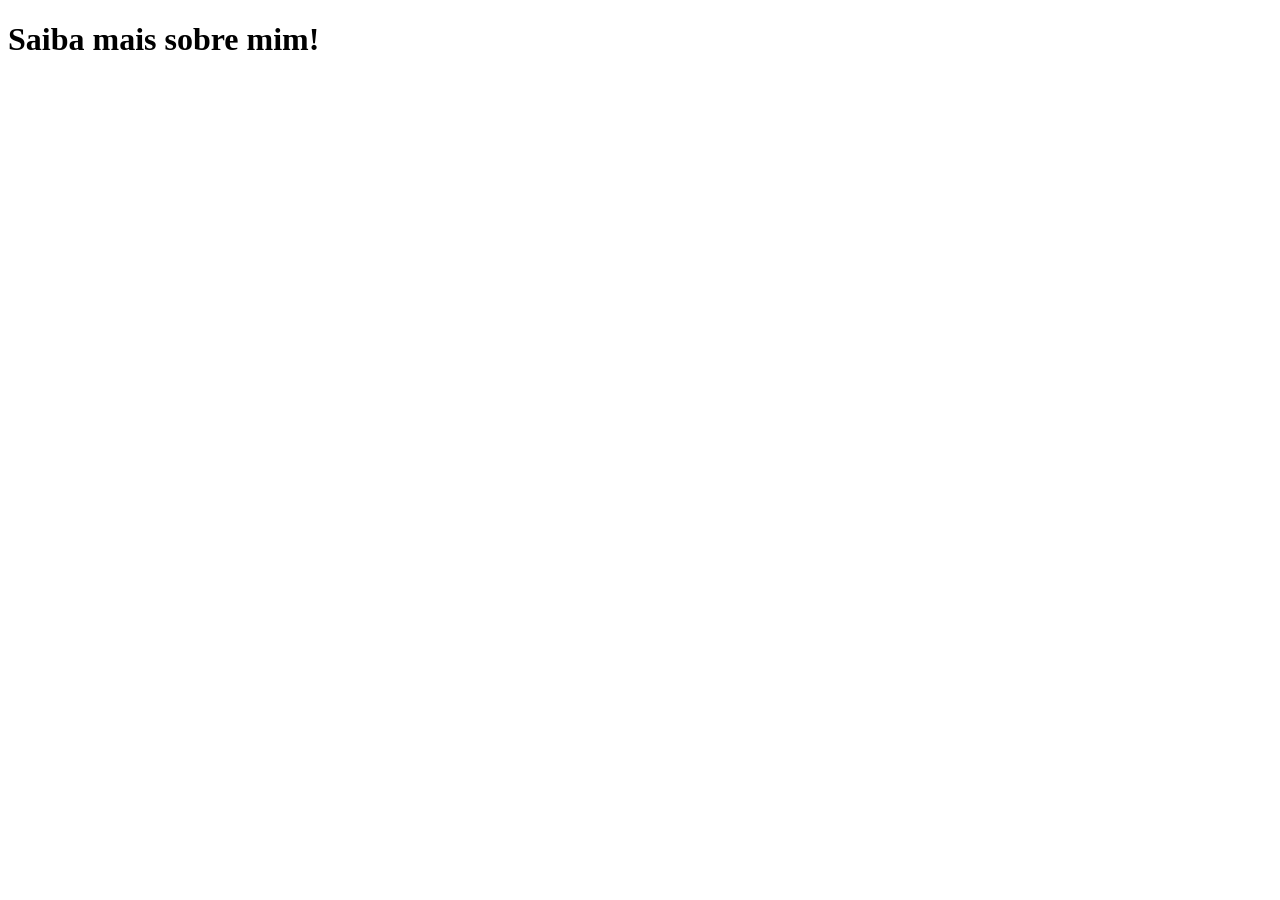
==== saiba-mais.html @ af2733d8 "" ====
<!DOCTYPE html>
<html lang="en">
<head>
    <meta charset="UTF-8">
    <meta http-equiv="X-UA-Compatible" content="IE=edge">
    <meta name="viewport" content="width=, initial-scale=1.0">
    <title>Saiba mais</title>
</head>
<body>
    <h1>Saiba mais sobre mim!</h1>
</body>
</html>
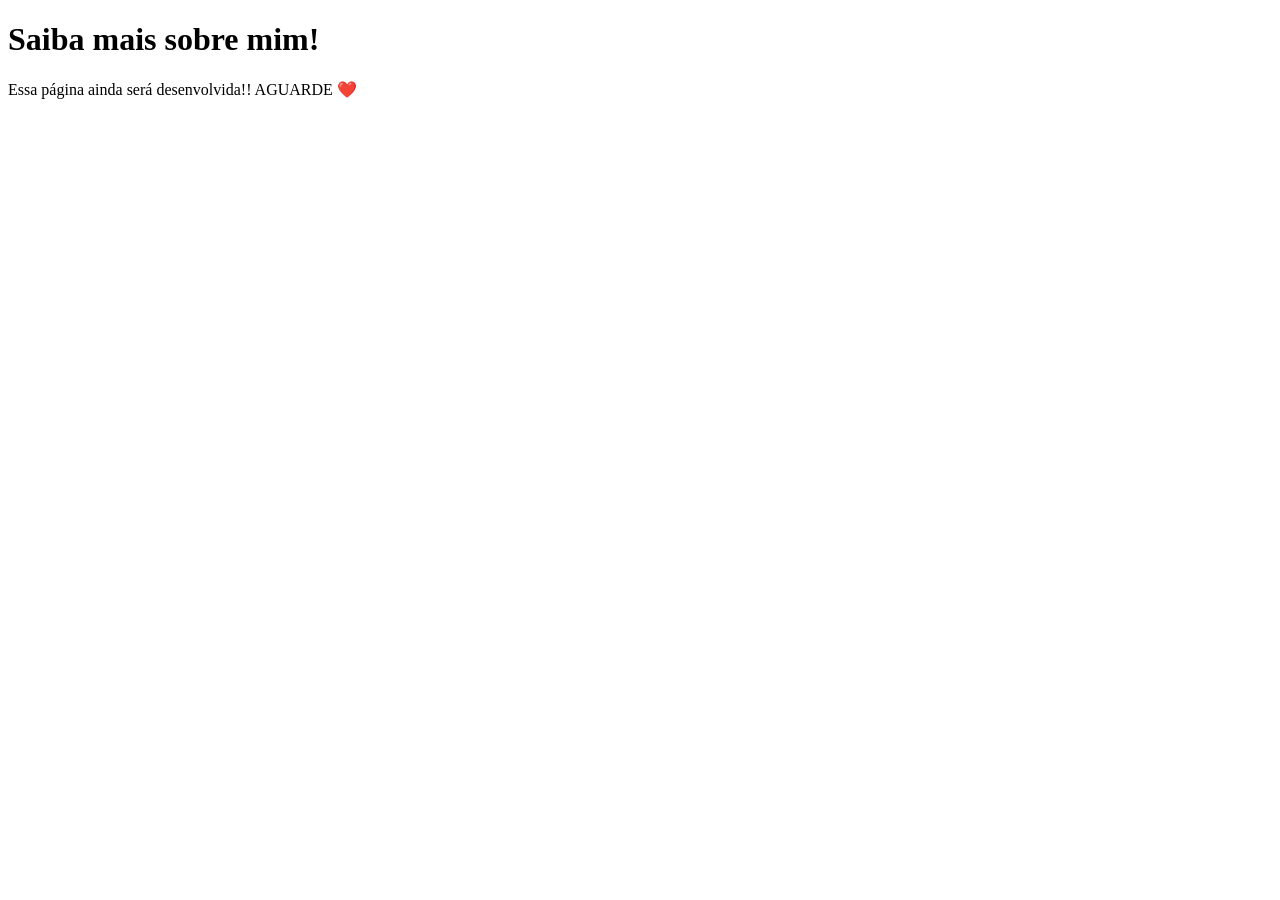
==== commit 2ea5cbd7: "" ====
--- a/saiba-mais.html
+++ b/saiba-mais.html
@@ -8,5 +8,6 @@
 </head>
 <body>
     <h1>Saiba mais sobre mim!</h1>
+    <p>Essa página ainda será desenvolvida!! AGUARDE ❤️</p>
 </body>
 </html>
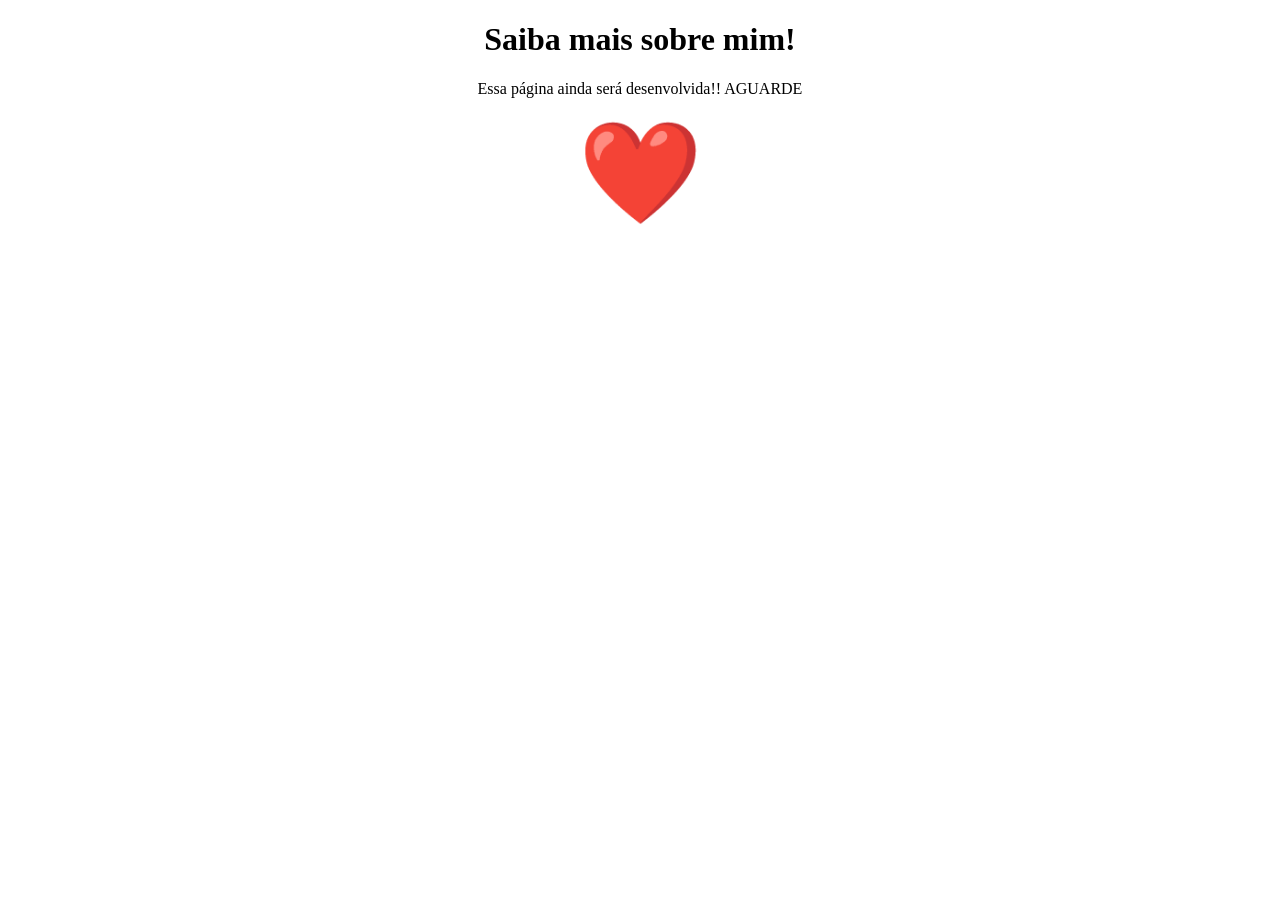
==== commit 9aabe644: "" ====
--- a/saiba-mais.html
+++ b/saiba-mais.html
@@ -5,9 +5,14 @@
     <meta http-equiv="X-UA-Compatible" content="IE=edge">
     <meta name="viewport" content="width=, initial-scale=1.0">
     <title>Saiba mais</title>
+
+    <link rel="stylesheet" href="saiba-mais-style.css">
 </head>
 <body>
+<div class="texto">
     <h1>Saiba mais sobre mim!</h1>
-    <p>Essa página ainda será desenvolvida!! AGUARDE ❤️</p>
+    <p>Essa página ainda será desenvolvida!! AGUARDE</p>
+    <p style="font-size: 100px; margin-top: 1px; text-align: center;">❤️</p>
+</div>
 </body>
 </html>
--- a/saiba-mais-style.css
+++ b/saiba-mais-style.css
@@ -0,0 +1,3 @@
+.texto{
+    text-align: center;
+}
